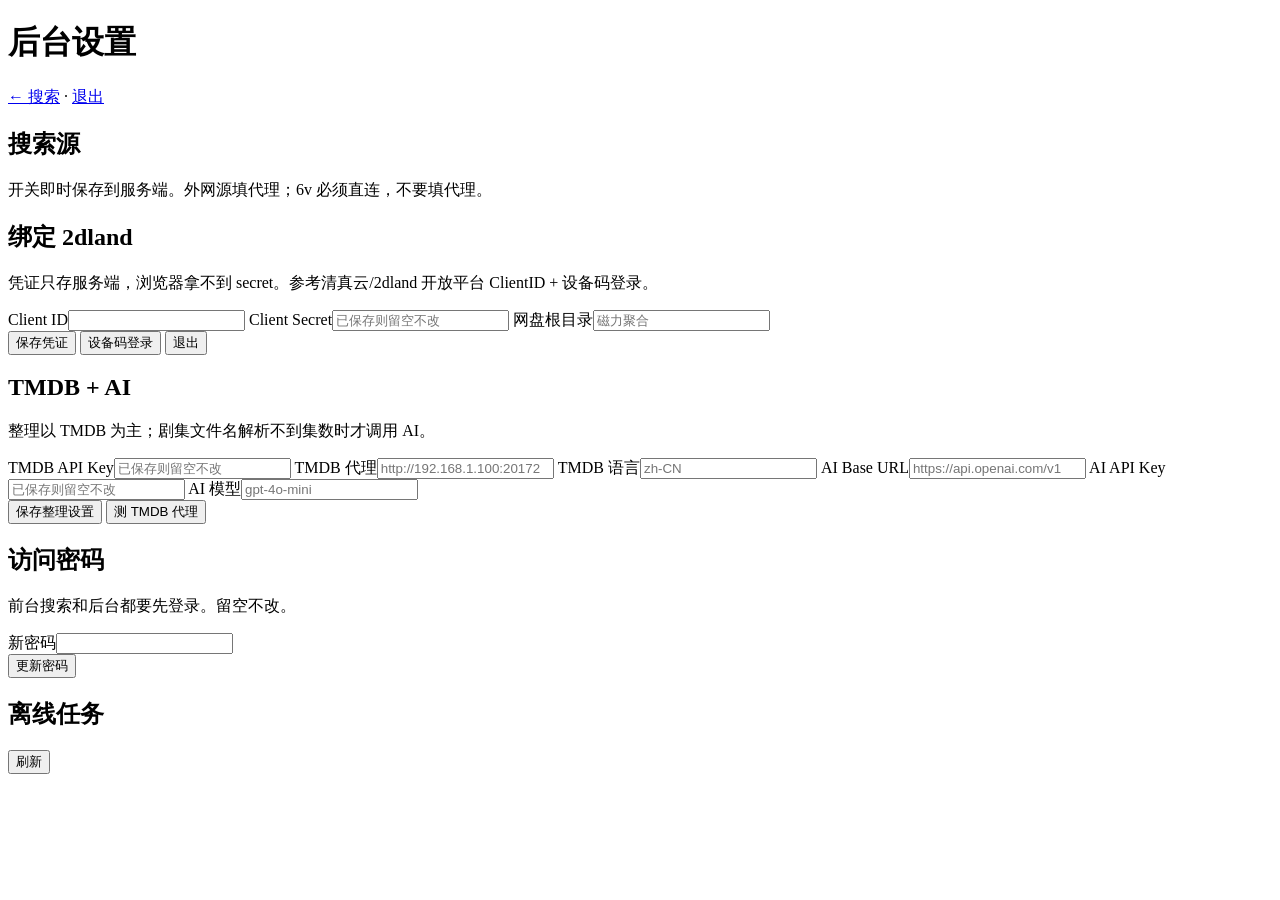
==== web/admin.html @ e0339ab3 "feat: admin, 2dland push, TMDB/AI organize, access password Add source toggles and connectivity test" ====
<!DOCTYPE html>
<html lang="zh-CN">
<head>
  <meta charset="utf-8" />
  <meta name="viewport" content="width=device-width, initial-scale=1" />
  <title>后台 · 磁力聚合</title>
  <link rel="stylesheet" href="/style.css" />
</head>
<body>
  <header class="bar">
    <h1>后台设置</h1>
    <nav><a href="/">← 搜索</a> · <a href="#" id="logout">退出</a></nav>
  </header>
  <main class="admin">
    <section class="card">
      <h2>搜索源</h2>
      <p class="hint">开关即时保存到服务端。外网源填代理；6v 必须直连，不要填代理。</p>
      <div id="plugins"></div>
    </section>
    <section class="card">
      <h2>绑定 2dland</h2>
      <p class="hint">凭证只存服务端，浏览器拿不到 secret。参考清真云/2dland 开放平台 ClientID + 设备码登录。</p>
      <div class="grid">
        <label>Client ID<input id="cid" autocomplete="off" /></label>
        <label>Client Secret<input id="csec" type="password" placeholder="已保存则留空不改" autocomplete="off" /></label>
        <label>网盘根目录<input id="basedir" placeholder="磁力聚合" /></label>
      </div>
      <div class="row">
        <button type="button" id="saveLand">保存凭证</button>
        <button type="button" id="loginLand" class="ghost">设备码登录</button>
        <button type="button" id="logoutLand" class="ghost">退出</button>
        <span id="landMeta" class="muted"></span>
      </div>
      <div id="loginBox" class="login-box" hidden></div>
    </section>
    <section class="card">
      <h2>TMDB + AI</h2>
      <p class="hint">整理以 TMDB 为主；剧集文件名解析不到集数时才调用 AI。</p>
      <div class="grid">
        <label>TMDB API Key<input id="tmdb" type="password" placeholder="已保存则留空不改" /></label>
        <label>TMDB 代理<input id="tmdbProxy" placeholder="http://192.168.1.100:20172" /></label>
        <label>TMDB 语言<input id="tmdbLang" placeholder="zh-CN" /></label>
        <label>AI Base URL<input id="aiBase" placeholder="https://api.openai.com/v1" /></label>
        <label>AI API Key<input id="aiKey" type="password" placeholder="已保存则留空不改" /></label>
        <label>AI 模型<input id="aiModel" placeholder="gpt-4o-mini" /></label>
      </div>
      <div class="row">
        <button type="button" id="saveMeta">保存整理设置</button>
        <button type="button" id="testTmdb" class="ghost">测 TMDB 代理</button>
        <span id="tmdbMeta" class="muted"></span>
      </div>
    </section>
    <section class="card">
      <h2>访问密码</h2>
      <p class="hint">前台搜索和后台都要先登录。留空不改。</p>
      <div class="grid">
        <label>新密码<input id="uiPw" type="password" autocomplete="new-password" /></label>
      </div>
      <button type="button" id="savePw">更新密码</button>
      <span id="pwMeta" class="muted"></span>
    </section>
    <section class="card">
      <h2>离线任务</h2>
      <div class="row">
        <button type="button" id="refreshTasks" class="ghost">刷新</button>
        <span id="taskMeta" class="muted"></span>
      </div>
      <div id="tasks"></div>
    </section>
  </main>
  <script src="/admin.js"></script>
</body>
</html>
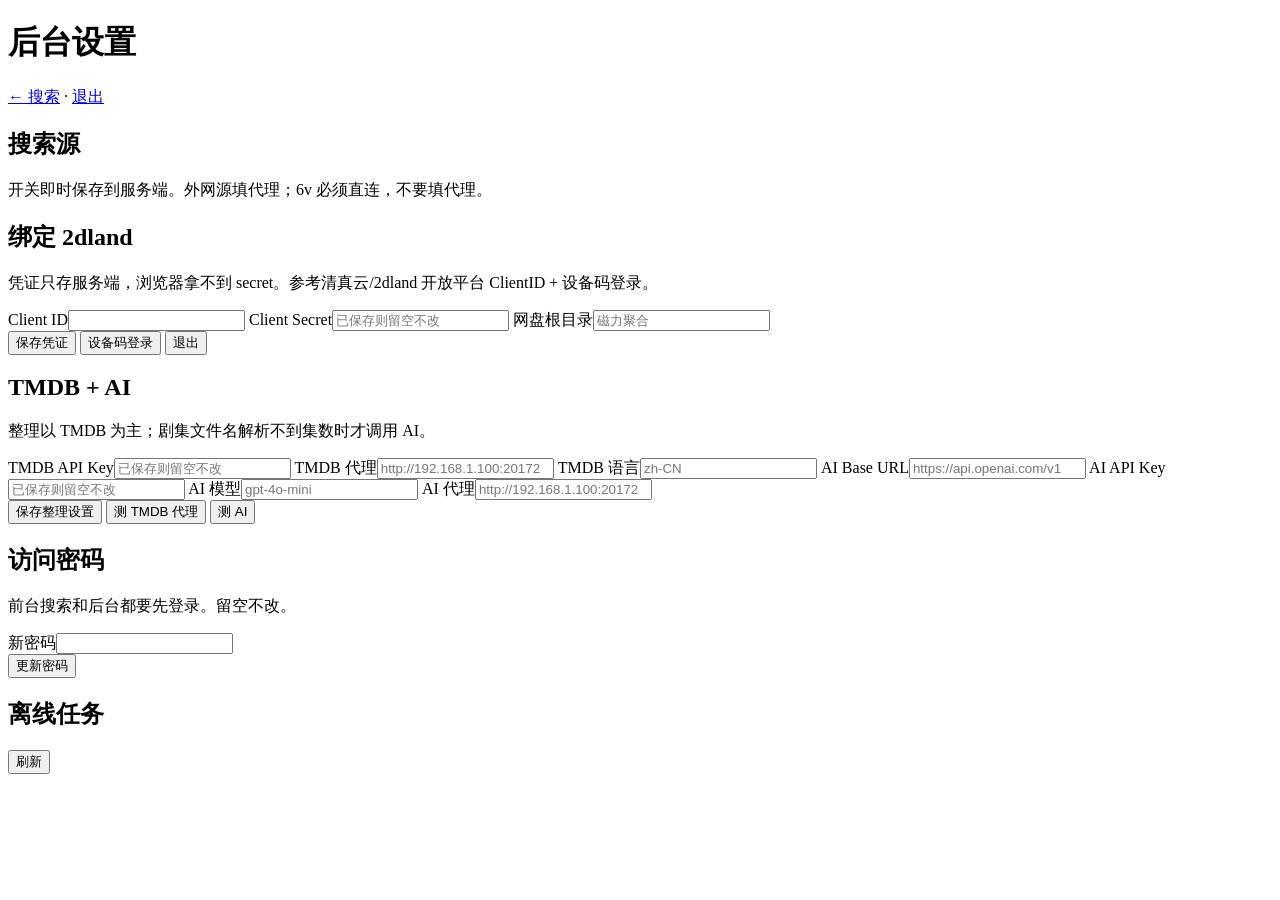
==== commit 9b6ad91d: "feat: AI connectivity test + proxy for pipio.dev" ====
--- a/web/admin.html
+++ b/web/admin.html
@@ -43,10 +43,12 @@
         <label>AI Base URL<input id="aiBase" placeholder="https://api.openai.com/v1" /></label>
         <label>AI API Key<input id="aiKey" type="password" placeholder="已保存则留空不改" /></label>
         <label>AI 模型<input id="aiModel" placeholder="gpt-4o-mini" /></label>
+        <label>AI 代理<input id="aiProxy" placeholder="http://192.168.1.100:20172" /></label>
       </div>
       <div class="row">
         <button type="button" id="saveMeta">保存整理设置</button>
         <button type="button" id="testTmdb" class="ghost">测 TMDB 代理</button>
+        <button type="button" id="testAI" class="ghost">测 AI</button>
         <span id="tmdbMeta" class="muted"></span>
       </div>
     </section>
